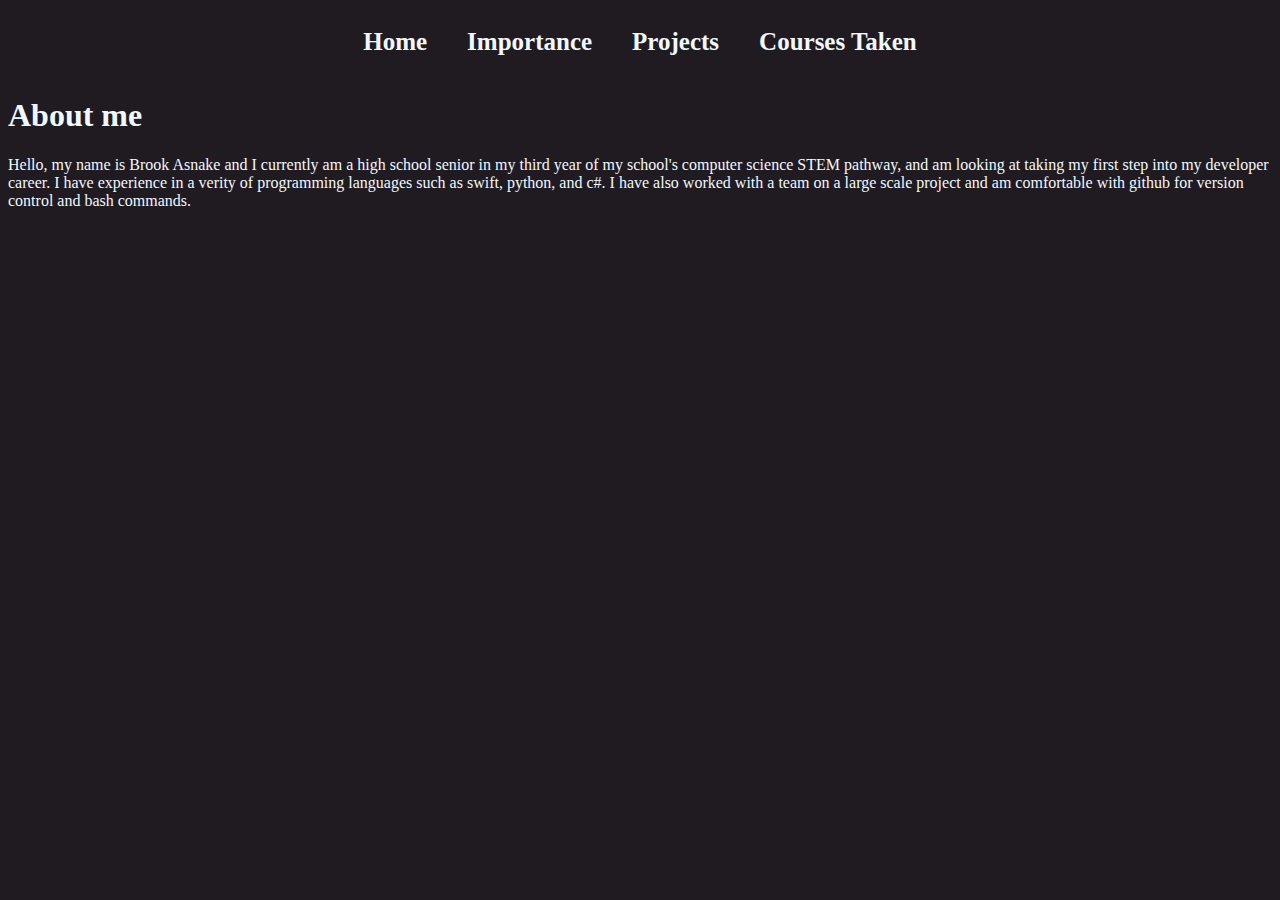
==== aboutme.html @ c398ed2a "first commit" ====
<!DOCTYPE html>
<html lang="en">
  <head>
    <meta charset="UTF-8" />
    <meta http-equiv="X-UA-Compatible" content="IE=edge" />
    <meta name="viewport" content="width=device-width, initial-scale=1.0" />
    <title>Portfolio</title>

    <link rel="stylesheet" href="/css/navigation.css" />
    <link rel="stylesheet" href="/css/background.css" />
    <!-- <link rel="stylesheet" href="/css/index.css" /> -->
  </head>
  <body>
    <div class="flex-container">
      <div>
        <a href="index.html" class="navigation-bar"> Home </a>
      </div>
      <!-- <div>
        <a href="aboutme.html" class="navigation-bar"> About Me </a>
      </div> -->
      <div>
        <a href="importance.html" class="navigation-bar"> Importance </a>
      </div>
      <div>
        <a href="projects.html" class="navigation-bar"> Projects </a>
      </div>
      <div>
        <a href="classes.html" class="navigation-bar"> Courses Taken </a>
      </div>
    </div>
    <h1>About me</h1>
    <p>
      Hello, my name is Brook Asnake and I currently am a high school senior in
      my third year of my school's computer science STEM pathway, and am looking
      at taking my first step into my developer career. I have experience in a
      verity of programming languages such as swift, python, and c#. I have also
      worked with a team on a large scale project and am comfortable with github
      for version control and bash commands.
    </p>
  </body>
</html>
---- css/navigation.css ----
.flex-container {
  display: flex;
  justify-content: center;
}

.flex-container > div {
  /* background-color: #f1f1f1; */
  margin: 10px;
  padding: 10px;
  font-size: 15px;
}
.navigation-bar {
  text-decoration: none;
  color: aliceblue;
  font-size: 25px;
  font-weight: bold;
}

.navigation-bar:hover {
  color: rgba(170, 29, 29, 0.815);
}
---- css/background.css ----
* {
  background-color: #201b20;
}

body {
  color: aliceblue;
}
---- css/index.css ----
#center {
  text-align: center;
  margin: auto;
  width: 50%;
  border: 3px solid green;
  padding: 10px;
  position: absolute;
  top: 50%;
  left: 50%;
  transform: translate(-50%, -50%);
}

.flex-container {
  display: flex;
  justify-content: center;
}

.flex-container > div {
  /* background-color: #f1f1f1; */
  margin: 10px;
  padding: 10px;
  font-size: 15px;
}
.navigation-bar {
  text-decoration: none;
  color: aliceblue;
  font-size: 25px;
  font-weight: bold;
}

.navigation-bar:hover {
  color: rgba(170, 29, 29, 0.815);
}

h1 {
  font-size: 150px;
}
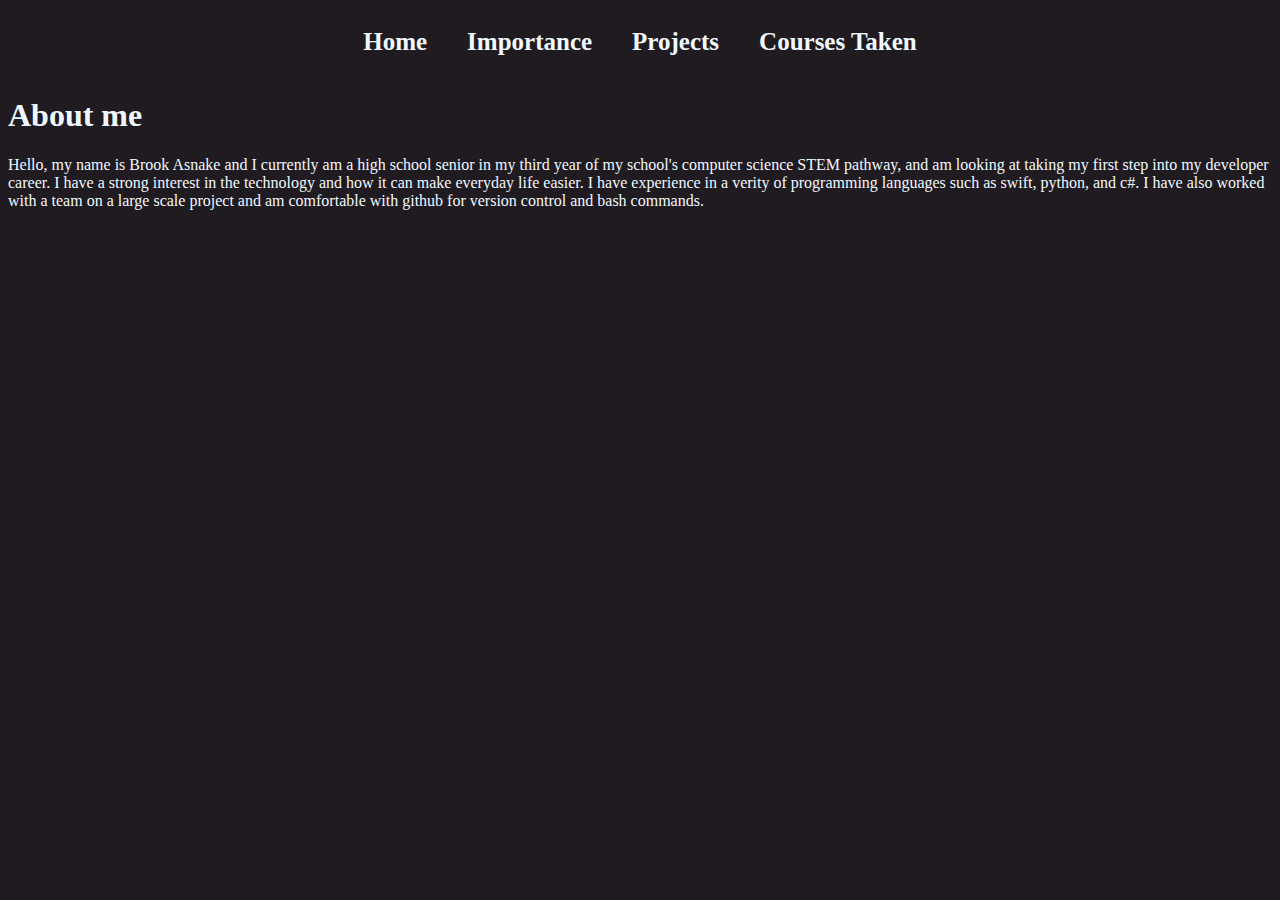
==== commit 056697a6: "fixed file pathing" ====
--- a/aboutme.html
+++ b/aboutme.html
@@ -6,8 +6,8 @@
     <meta name="viewport" content="width=device-width, initial-scale=1.0" />
     <title>Portfolio</title>
 
-    <link rel="stylesheet" href="/css/navigation.css" />
-    <link rel="stylesheet" href="/css/background.css" />
+    <link rel="stylesheet" href="./css/navigation.css" />
+    <link rel="stylesheet" href="./css/background.css" />
     <!-- <link rel="stylesheet" href="/css/index.css" /> -->
   </head>
   <body>
@@ -32,10 +32,11 @@
     <p>
       Hello, my name is Brook Asnake and I currently am a high school senior in
       my third year of my school's computer science STEM pathway, and am looking
-      at taking my first step into my developer career. I have experience in a
-      verity of programming languages such as swift, python, and c#. I have also
-      worked with a team on a large scale project and am comfortable with github
-      for version control and bash commands.
+      at taking my first step into my developer career. I have a strong interest
+      in the technology and how it can make everyday life easier. I have
+      experience in a verity of programming languages such as swift, python, and
+      c#. I have also worked with a team on a large scale project and am
+      comfortable with github for version control and bash commands.
     </p>
   </body>
 </html>
